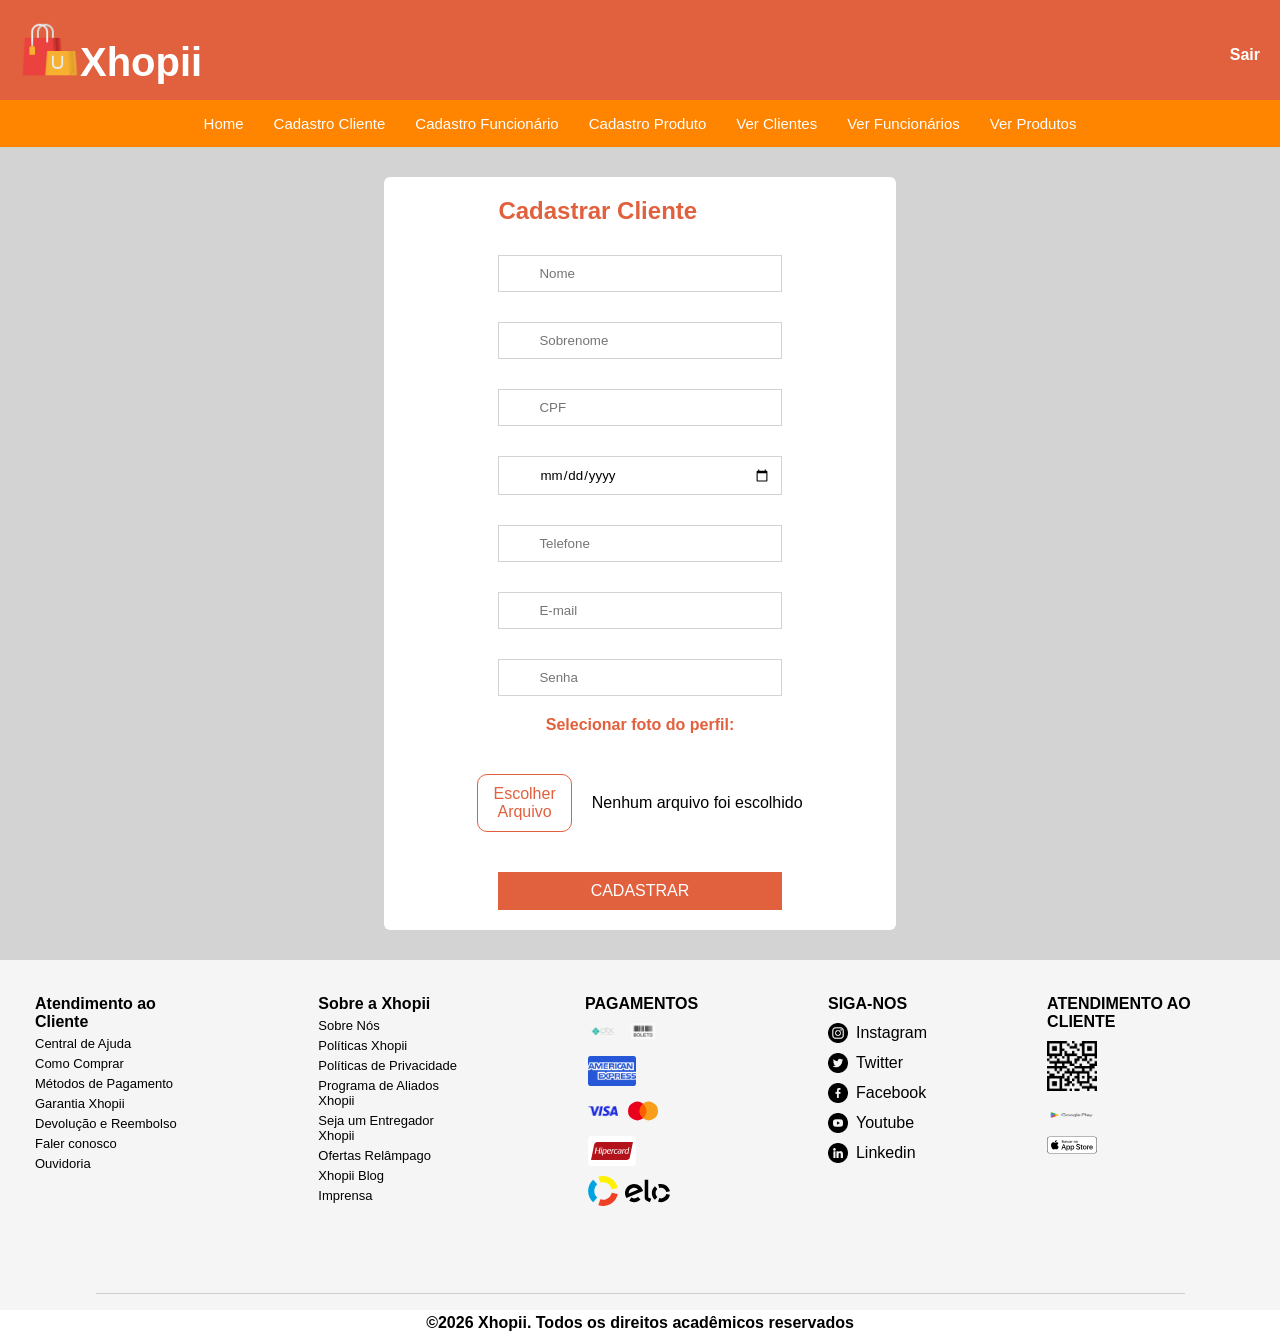
==== view/cadastrar_cliente.html @ b2fab192 "Implementação da pagina cadastrar_cliente" ====
<!DOCTYPE html>
<html lang="pt-BR">
<head>
    <meta charset="UTF-8">
    <meta name="viewport" content="width=device-width, initial-scale=1.0">
    <link rel="stylesheet" href="../assets/c_cliente.css">
    <title>Cadastrar Cliente</title>
</head>
<body>
    <header>
        <nav class="conteudo">
            <section class="logo"> <!--Implementação da logo-->
                <img src="../assets/img/logo.png">
                <h1>Xhopii</h1>
            </section>
            <section class="sair">
                <p>Sair</p>
            </section>
        </nav>
    </header>

<nav> <!--Lista de opções de menu-->
    <section class="menu-horizontal">
            <ul>
                <li><a href="">Home</a></li>
                <li><a href="">Cadastro Cliente</a></li>
                <li><a href="">Cadastro Funcionário</a></li>
                <li><a href="">Cadastro Produto</a></li>
                <li><a href="">Ver Clientes</a></li>
                <li><a href="">Ver Funcionários</a></li>
                <li><a href="">Ver Produtos</a></li>
            </ul>
    </section>
</nav>

<section class="pagina-fundo">
    <section class="fundo-forms">   
        <section class="formulario">
            <h2>Cadastrar Cliente</h2>
            <form>
                <input type="text" placeholder="Nome" name="nome">
                <input type="text" placeholder="Sobrenome" name="sobrenome">
                <input type="text" placeholder="CPF" name="cpf">
                <input type="date" name="dataNasc">
                <input type="tel" placeholder="Telefone" name="telefone">
                <input type="email" placeholder="E-mail" name="email">
                <input type="password" placeholder="Senha" name="senha">
            </form>
            <h4>Selecionar foto do perfil:</h4>
            <section class="selecionar-foto-conteudo">
                <p id="escolher-arquivo">Escolher Arquivo</p>
                <p>Nenhum arquivo foi escolhido</p>
            </section>
            <section class="cadastrar">
                <p>CADASTRAR</p>
            </section>
            </section>
        </section>
    </section>
</section>

<footer>
        <section class="parte-superior">
            <section class="atendimento-cliente">
                <h1>Atendimento ao Cliente</h1>
                <p>Central de Ajuda</p>
                <p>Como Comprar</p>
                <p>Métodos de Pagamento</p>
                <p>Garantia Xhopii</p>
                <p>Devolução e Reembolso</p>
                <p>Faler conosco</p>
                <p>Ouvidoria</p>
            </section>

            <section class="sobre-xhopii">
                <h1>Sobre a Xhopii</h1>
                <p>Sobre Nós</p>
                <p>Políticas Xhopii</p>
                <p>Políticas de Privacidade</p>
                <p>Programa de Aliados Xhopii</p>
                <p>Seja um Entregador Xhopii</p>
                <p>Ofertas Relâmpago</p>
                <p>Xhopii Blog</p>
                <p>Imprensa</p>
            </section>
            <section class="pagamentos">
                <h1>PAGAMENTOS</h1>
                <section class="primeiras">
                    <img src="../assets/img/pix_logo.png" alt="logo pix">
                    <img src="../assets/img/boleto_logo.png" alt="logo boleto">
                    <img src="../assets/img/amex-logo.png" alt="logo american express">
                </section>
                <section class="segundas">
                    <img src="../assets/img/visa_logo.png" alt="logo visa">
                    <img src="../assets/img/mastercard_logo.svg" alt="logo master card">
                    <img src="../assets/img/hipercard_logo.svg" alt="logo hipercard">
                </section>
                <img src="../assets/img/elo_logo.svg" alt="logo elo">
            </section>
            <section class="redes-sociais">
                <h1>SIGA-NOS</h1>
                <section class="item">
                    <img src="../assets/img/instagram_logo.png" alt="instagram logo">
                    <p>Instagram</p>
                </section>
                <section class="item">
                    <img src="../assets/img/twitter_logo.png" alt="twitter logo">
                    <p>Twitter</p>
                </section>
                <section class="item">
                    <img src="../assets/img/facebook_logo.png" alt="facebook logo">
                    <p>Facebook</p>
                </section>
                <section class="item">
                    <img src="../assets/img/youtube_logo.png" alt="youtube logo">
                    <p>Youtube</p>
                </section>
                <section class="item">
                    <img src="../assets/img/linkedin_logo.png" alt="linkdin logo">
                    <p>Linkedin</p>
                </section>
            </section>
            <section class="loja-app">
                <h1>ATENDIMENTO AO CLIENTE</h1>
                <section class="qrcode">
                    <img src="../assets/img/qr_code.png" alt="qr code">
                </section>
                <img src="../assets/img/googleplay_logo.png" alt="logo google play">
                <img src="../assets/img/apple_logo.svg" alt="logo apple store">
            </section>
        </section>
        <section class="inferior">
            <section class="linha"></section>
                <section class="rodape-direitos">
                    <h3>©2026 Xhopii. Todos os direitos acadêmicos reservados</h3>
                </section>
        </section>
    </footer>

</body>
---- assets/c_cliente.css ----
*{
    margin: 0;
    padding: 0;
    font-family: Arial, Helvetica, sans-serif;
    box-sizing: border-box;
    
}
header .conteudo {
    display: flex;
    justify-content: space-between;
    align-items: center;
    background-color: rgb(225, 96, 61);
}

header .conteudo .logo{
    display: flex;
}

header .logo img{
    width: 60px;
    height: 60px;
    padding: 0;
    margin-left: 20px;
    margin-bottom: 20px;
    margin-top: 20px;
}
header .logo h1{
    color: rgb(255, 255, 255);
    font-size: 40px;
    margin-top: 40px;
    
}

header .sair{
    color: rgb(255, 255, 255);
    margin-right: 20px;
    margin-top: 10px;
    font-weight: bold;
}

nav{
    width: 100%;
    background-color: rgb(255, 132, 0);
}

nav .menu-horizontal ul{
    display: flex;
    justify-content: center;
    align-items: center;
    margin: 0;
    padding: 0;
}
nav .menu-horizontal ul li{
    list-style: none;
}
nav .menu-horizontal ul li a{
    font-size: 15px;
    color: rgb(255, 255, 255);
    text-align: center;
    text-decoration: none;
    padding: 15px;
    display: block;
}
nav .menu-horizontal ul li a:hover{
    color: rgb(255, 255, 255);
    background-color: rgb(255, 115, 0); 
}

.pagina-fundo{
    background-color: lightgray;
    width: 100%;
    height: auto;
    display: flex;
}

.fundo-forms{
    background-color: rgb(255, 255, 255);
    width: 40%;
    margin-left: 30%;
    margin-top: 30px;
    padding: 20px;
    border-radius: 6px;
    margin-bottom: 30px;
}

.formulario h2{
    color: rgb(225, 96, 61);
    margin-left: 20%;
}

form{
    display: flex;
    flex-direction: column;
    align-items: center;
}

form input{
    width: 60%;
    margin-top: 30px;
    padding: 10px;
    padding-left: 40px;
    border: 1px solid rgb(211, 211, 211);
}

.formulario h4{
    color: rgb(225, 96, 61);
    text-align: center;
    margin-top: 20px;
}

.cadastrar{
    background-color: rgb(225, 96, 61);
    width: 60%;
    margin-left: 20%;
    padding: 10px;
    margin-top: 40px;
}

.cadastrar p{
    text-align: center;
    color: rgb(255, 255, 255);

}

#escolher-arquivo{
    border: 1px solid rgb(225, 96, 61);
    width: 20%;
    text-align: center;
    border-radius: 10px;
    padding: 10px;
    color: rgb(225, 96, 61);
}

.selecionar-foto-conteudo{
    display: flex;
    justify-content: center;
    align-items: center;
    gap: 20px;
    margin-top: 40px;
}

footer{
    width: 100%;
    height: 350px;
    background-color: rgb(245, 245, 245);
    padding: 35px;
}
footer .parte-superior{
    display: flex;
    align-items:flex-start;
    justify-content: center;
    gap: 120px;
}

footer .pagmentos{
    display: flex;
    flex-direction: column;
    gap: 8px;
}
footer .pagamentos h1{
    font-size: 16px;
}    
footer .pagamentos img{
    width: 50;
    height: 30px;
    margin: 3px;
}
footer .redes-sociais h1{
    font-size: 16px;
}
footer .redes-sociais{
    display: flex;
    flex-direction: column;
    gap: 10px;
}
footer .redes-sociais .item{
    display: flex;
    align-items: center; 
    gap: 8px;
}  
footer .redes-sociais img{
    width:  20px;
    height: 20px;
}
footer .loja-app{
    display: flex;
    flex-direction: column;
    gap: 10px;
}
footer .loja-app img{
    width: 50px;
    height: 20px;
}
footer .loja-app .qrcode img{
    width: 50px;
    height: 50px;
}
footer .loja-app h1{
    font-size: 16px;
}
footer .atendimento-cliente{
    display: flex;
    flex-direction: column;
    gap: 5px;
}
footer .atendimento-cliente h1{
    font-size: 16px;
}
footer .atendimento-cliente p{
    font-size: 13px;
}
footer .sobre-xhopii{
    display: flex;
    flex-direction: column;
    gap: 5px;
}
footer .sobre-xhopii h1{
    font-size: 16px;
}
footer .sobre-xhopii p{
    font-size: 13px;
}
footer .rodape-direitos{
    display: flex;
    flex-direction: column;
    align-items: center;
    justify-content: center;
    
}
footer .rodape-direitos h3{
    font-size: 16px;
}
footer .linha{
  border-top: 1px solid #ccc;
  margin: 20px auto;
  width: 90%;
}
footer .inferior{
    height: 50px;
    margin-top: 80px;
}
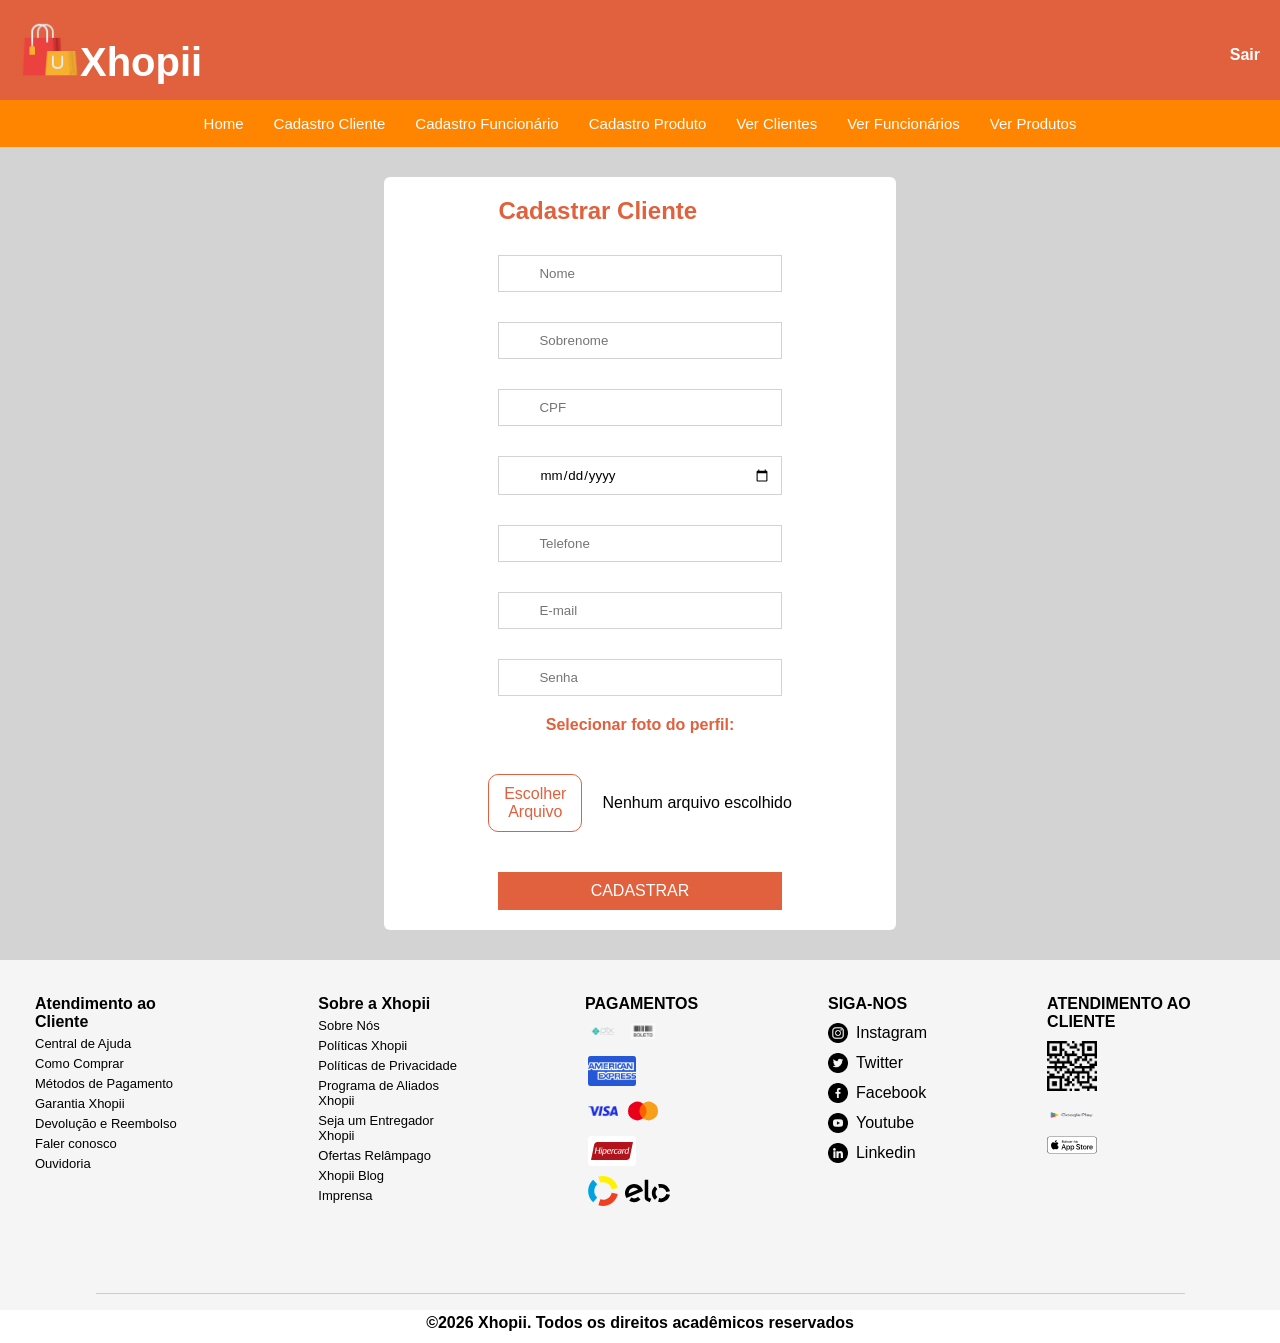
==== commit 444684d6: "Implementação da pagina cadastrar funcionario" ====
--- a/view/cadastrar_cliente.html
+++ b/view/cadastrar_cliente.html
@@ -49,7 +49,7 @@
             <h4>Selecionar foto do perfil:</h4>
             <section class="selecionar-foto-conteudo">
                 <p id="escolher-arquivo">Escolher Arquivo</p>
-                <p>Nenhum arquivo foi escolhido</p>
+                <p>Nenhum arquivo escolhido</p>
             </section>
             <section class="cadastrar">
                 <p>CADASTRAR</p>
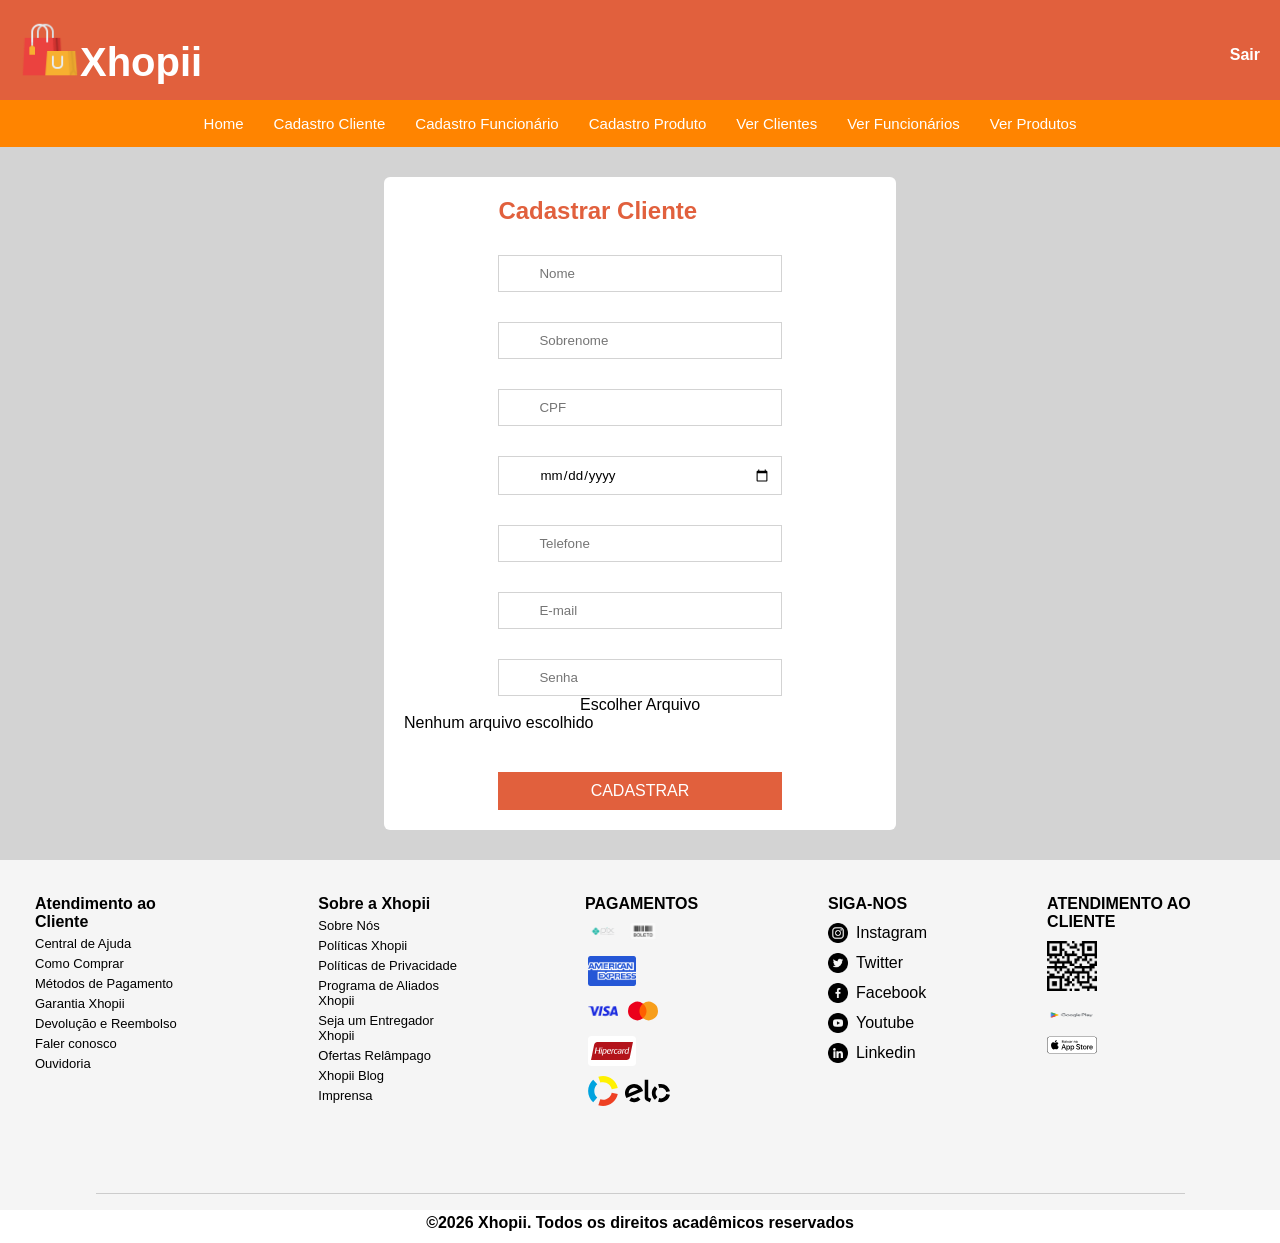
==== commit bda8dbe9: "Correção de envio de arquivos e Implementação da página de visualização de funcionário" ====
--- a/view/cadastrar_cliente.html
+++ b/view/cadastrar_cliente.html
@@ -46,10 +46,12 @@
                 <input type="email" placeholder="E-mail" name="email">
                 <input type="password" placeholder="Senha" name="senha">
             </form>
-            <h4>Selecionar foto do perfil:</h4>
-            <section class="selecionar-foto-conteudo">
-                <p id="escolher-arquivo">Escolher Arquivo</p>
-                <p>Nenhum arquivo escolhido</p>
+            <section class="arquivo">
+                <form >
+                    <label for="file-upload" class="custom-file-upload">Escolher Arquivo</label>
+                    <input id="file-upload" type="file" style="display:none;" name="arquivo"/>
+                </form>
+                <section id="file-name">Nenhum arquivo escolhido</section>
             </section>
             <section class="cadastrar">
                 <p>CADASTRAR</p>
